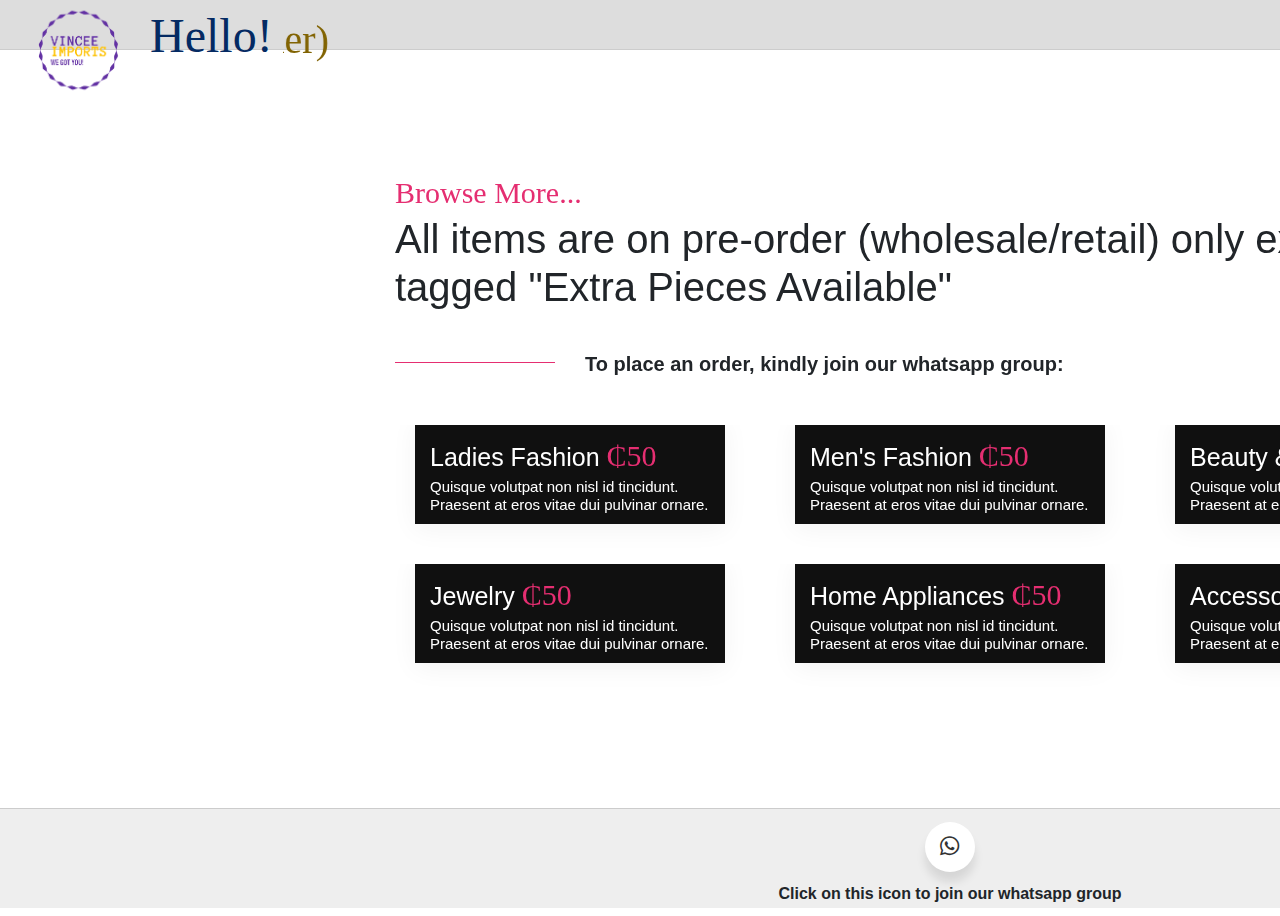
==== more.html @ bb544e9c "Vincee imports" ====
<!DOCTYPE html>
<html lang="en">
	<head>
		<meta charset="utf-8">
		<meta name="viewport" content="width=device-width, initial-scale=1, shrink-to-fit=no">

		<title>Vincee Imports (Wholesale/Retail Preorder)</title>
		
		<!--Style sheets-->
		<link rel="stylesheet" href="Styles/reset.css">
		<link rel="stylesheet" href="Styles/body.css">
		<link rel="stylesheet" href="Styles/header.css">
		<link rel="stylesheet" href="Styles/footer.css">
		<link rel="stylesheet" href="Styles/filters.css">
		<link rel="stylesheet" href="css/animate.css">
        <link href="css/bootstrap.min.css" rel=stylesheet>
        <link href="css/animate.css" rel="stylesheet">
        <link href="css/themify-icons.css" rel="stylesheet">
        <link href="css/flaticon.css" rel="stylesheet">
        <link href="modules/owl-carousel/owl.carousel.min.css" rel="stylesheet">
        <link href="modules/owl-carousel/owl.theme.default.min.css" rel="stylesheet">
        <link href="modules/magnific-popup/magnific-popup.css" rel="stylesheet">
        <link href="modules/swiper/swiper.min.css" rel="stylesheet">

		<!-- Link for logo icon -->
		<link rel="icon" href="Assets/Icons & Logos/icon.png">
		
		<!-- Font Awesome 5 CSS -->
		<link rel="stylesheet" href="https://cdnjs.cloudflare.com/ajax/libs/font-awesome/5.15.1/css/all.min.css">
	</head>
	<body>
		<header>
			<div id="page-wrapper">
				<header id="header">
					<div class="logo">
						<img id="header" src="Assets/Icons & Logos/images_logo.png" alt="Logo"  class="logo-img">
						<h0>
							<font size="20">
								Hello!<marquee direction="right" class="mov-text">Welcome to Vincee Imports (Wholesale/Retail Preorder)</marquee>
							</font></h0>
							<nav id="nav-bar" class="topnav-right">
								<button class="button-59" role="button">
									<a class="nav-link" href="Assets/Docs/VinCee Imports T&C.pdf">T&C</a>
								</button>
								<button class="button-59" role="button">
									<a class="nav-link" href="Assets/Docs/VinCee Imports FAQ.pdf">FAQ</a>
								</button>
							</nav>
					</div>
				</header>
			</div>
		</header>

        <!--div class="item animate-box" data-animate-effect="fadeInUp">
			<p>We source and ship quality but affordable products/goods from China & Turkey to Ghana. Get your quality and affordable products/goods directly from manufaturers and suppliers.</p>
		</!--div>
        <!-- General Services -->
        <div class="section-padding">
            <div class="container">
                <div class="row">
                    <div class="col-md-12 mb-30 animate-box" data-animate-effect="fadeInUp"> 
                        <span>Browse More...</span>
                        <h1>All items are on pre-order (wholesale/retail) only except those tagged "Extra Pieces Available"</h1> 
                    </div>
                </div>
                <div class="row">
                    <div class="col-md-12">
                        <div class="row">
                            <div class="col-md-2 animate-box" data-animate-effect="fadeInUp"> <span class="line-one"></span> </div>
                            <div class="col-md-7 mb-30 animate-box" data-animate-effect="fadeInUp">
                                <p><b>To place an order, kindly join our whatsapp group:</b></p>
                            </div>
                        </div>
                    </div>
                </div>
                <div class="row services">
                    <div class="col-md-4 mb-15">
                        <div class="item animate-box" data-animate-effect="fadeInUp">
                            <div class="position-re o-hidden"> <img src="images/services/s1.png" alt=""> </div>
                            <div class="con">
                                <h5><a href="#">Ladies Fashion <span class="price">₵50</span></a></h5>
                                <h6>Quisque volutpat non nisl id tincidunt. Praesent at eros vitae dui pulvinar ornare.</h6>
                            </div>
                        </div>
                    </div>
                    <div class="col-md-4 mb-15">
                        <div class="item animate-box" data-animate-effect="fadeInUp">
                            <div class="position-re o-hidden"> <img src="images/services/s3.jpg" alt=""> </div>
                            <div class="con">
                                <h5><a href="#">Men's Fashion <span class="price">₵50</span></a></h5>
                                <h6>Quisque volutpat non nisl id tincidunt. Praesent at eros vitae dui pulvinar ornare.</h6>
                            </div>
                        </div>
                    </div>
                    <div class="col-md-4 mb-15">
                        <div class="item animate-box" data-animate-effect="fadeInUp">
                            <div class="position-re o-hidden"> <img src="images/services/s4.jpg" alt=""> </div>
                            <div class="con">
                                <h5><a href="#">Beauty & Skin Care <span class="price">₵50</span></a></h5>
                                <h6>Quisque volutpat non nisl id tincidunt. Praesent at eros vitae dui pulvinar ornare.</h6>
                            </div>
                        </div>
                    </div>
                    <div class="col-md-4">
                        <div class="item animate-box" data-animate-effect="fadeInUp">
                            <div class="position-re o-hidden"> <img src="images/services/s2.jpg" alt=""> </div>
                            <div class="con">
                                <h5><a href="#">Jewelry <span class="price">₵50</span></a></h5>
                                <h6>Quisque volutpat non nisl id tincidunt. Praesent at eros vitae dui pulvinar ornare.</h6>
                            </div>
                        </div>
                    </div>
                    <div class="col-md-4">
                        <div class="item animate-box" data-animate-effect="fadeInUp">
                            <div class="position-re o-hidden"> <img src="images/services/s5.jpg" alt=""> </div>
                            <div class="con">
                                <h5><a href="#">Home Appliances <span class="price">₵50</span></a></h5>
                                <h6>Quisque volutpat non nisl id tincidunt. Praesent at eros vitae dui pulvinar ornare.</h6>
                            </div>
                        </div>
                    </div>
                    <div class="col-md-4">
                        <div class="item animate-box" data-animate-effect="fadeInUp">
                            <div class="position-re o-hidden"> <img src="images/services/s6.jpg" alt=""> </div>
                            <div class="con">
                                <h5><a href="#">Accessories <span class="price">₵50</span></a></h5>
                                <h6>Quisque volutpat non nisl id tincidunt. Praesent at eros vitae dui pulvinar ornare.</h6>
                            </div>
                        </div>
                    </div>
                </div>
         </div>
        </div>

        <footer>
			<div class="wrapper">
				<a href="https://chat.whatsapp.com/CLtGudvPCh4HajcG5uRpQR" class="icon whatsapp">
					<div class="tooltip">WhatsApp</div>
					<span><i class="fab fa-whatsapp"></i></span>
				</a><br>Click on this icon to join our whatsapp group</br>
			</div>
		</footer>	
	</body>
</html>
---- Styles/body.css ----
/*
 * === Global style ===
 */

/* Body style */
body {
  color: #242323;
  font: 14px Circular, "Helvetica Neue", Helvetica, Arial, sans-serif;
  font-style: normal;
  -webkit-font-smoothing: antialiased;
-moz-osx-font-smoothing: grayscale;
  background: #eee;
  min-width: 1900px;
  -moz-osx-font-smoothing: grayscale;
  -webkit-font-smoothing: antialiased;
  -moz-font-smoothing: antialiased;
  font-smoothing: antialiased;
}

/* Container style */
.container {
  margin: 30px auto;
  max-width: 1000px;
}

/* Strong style */
strong {
  font-weight: bold;
}

/* Paragraph - Welcome note */
p {
  font-weight: 700;
  font-size: 20px;
  display: flex;
  text-align: justify;
  margin: 30px auto;
  max-width: 1000px;
}

/* margins and paddings for the body*/
*{ margin: 0; padding: 0;}

/* Browse more - button design */
.my_button {
  appearance: none;
  background-color: #FFFFFF;
  border-width: 0;
  box-sizing: border-box;
  color: #000000;
  cursor: pointer;
  display: inline-block;
  font-family: Clarkson,Helvetica,sans-serif;
  font-size: 14px;
  font-weight: 500;
  letter-spacing: 0;
  line-height: 1em;
  margin: 0;
  opacity: 1;
  outline: 0;
  padding: 1.5em 2.2em;
  position: relative;
  text-align: center;
  text-decoration: none;
  text-rendering: geometricprecision;
  text-transform: uppercase;
  transition: opacity 300ms cubic-bezier(.694, 0, 0.335, 1),background-color 100ms cubic-bezier(.694, 0, 0.335, 1),color 100ms cubic-bezier(.694, 0, 0.335, 1);
  user-select: none;
  -webkit-user-select: none;
  touch-action: manipulation;
  vertical-align: baseline;
  white-space: nowrap;
}

.my_button:before {
  animation: opacityFallbackOut .5s step-end forwards;
  backface-visibility: hidden;
  background-color: #EBEBEB;
  clip-path: polygon(-1% 0, 0 0, -25% 100%, -1% 100%);
  content: "";
  height: 100%;
  left: 0;
  position: absolute;
  top: 0;
  transform: translateZ(0);
  transition: clip-path .5s cubic-bezier(.165, 0.84, 0.44, 1), -webkit-clip-path .5s cubic-bezier(.165, 0.84, 0.44, 1);
  width: 100%;
}

.my_button:hover:before {
  animation: opacityFallbackIn 0s step-start forwards;
  clip-path: polygon(0 0, 101% 0, 101% 101%, 0 101%);
}

.my_button:after {
  background-color: #FFFFFF;
}

.my_button span {
  z-index: 1;
  position: relative;
}

/* Brwose more centering */
.browse_more {
  display: flex;
  justify-content: center;
  align-items: center;
  height: 0px;
  margin: 50px;
}

a {
  color: #ACACAC;
}
a:hover {
  text-decoration: none;
  color: #e52e71;
}
a:link {
  text-decoration: none;
}
a:focus {
  outline: none;
}

.logo-img {
    width: 150px; /* Adjust as needed */
    height: auto; /* Keeps the aspect ratio */
}

img {
  -webkit-transition: all 0.5s;
  -o-transition: all 0.5s;
  transition: all 0.5s;
  color: #010101;
  width: 100%;
  height: auto;
}

/* Important */
.o-hidden {
  overflow: hidden;
}
.position-re {
  position: relative;
}
.full-width {
  width: 100%;
}
.bg-img {
  background-size: cover;
  background-repeat: no-repeat;
}
.bg-fixed {
  background-attachment: fixed;
}
.pattern {
  background-repeat: repeat;
  background-size: auto;
}
.bold {
  font-weight: 400;
}
.count {
  font-family: 'Teko', sans-serif;
}
.valign {
  display: -webkit-box;
  display: -ms-flexbox;
  display: flex;
  -webkit-box-align: center;
  -ms-flex-align: center;
  align-items: center;
}
.v-middle {
  position: absolute;
  width: 100%;
  top: 50%;
  left: 0;
  -webkit-transform: translate(0%, -50%);
  transform: translate(0%, -50%);
}

/* Important */
.container {
  padding-right: 30px;
  padding-left: 30px;
}
.js .animate-box {
  opacity: 0;
}
.section-padding {
  position: relative;
  padding: 90px 0;
}
.section-padding span {
  font-size: 30px;
  line-height: 1.5em;
  color: #e52e71;
  font-weight: 400;
  font-family: 'Long Cang', cursive;
}
.banner-padding {
  height: 70vh;
  background-position: center center;
}

.banner-padding h1 {
  color: #e52e71;
  font-size: 80px;
  text-transform: uppercase;
  letter-spacing: 1px;
  line-height: 1em;
}

.banner-padding h6 {
      color: #fff;
  font-size: 25px;
  font-family: 'Long Cang', cursive;
  line-height: 1em;
}

.img-grayscale img {
  -webkit-filter: grayscale(60%);
  -webkit-transition: .4s ease-in-out;
  -moz-filter: grayscale(60%);
  -moz-transition: .4s ease-in-out;
  -o-filter: grayscale(60%);
  -o-transition: .4s ease-in-out
}
.img-grayscale:hover img {
  -webkit-filter: grayscale(0%);
  -moz-filter: grayscale(0%);
  -o-filter: grayscale(0%)
}
.o-hidden {
  overflow: hidden;
}
.position-re {
  position: relative;
}
.full-width {
  width: 100% !important;
  padding-right: 15px;
  padding-left: 15px;
  margin-right: auto;
  margin-left: auto;
}
.bg-img {
  background-size: cover;
  background-repeat: no-repeat;
  background-position: center center;
  -webkit-background-size: cover;
-moz-background-size: cover;
-o-background-size: cover;

}
.bg-fixed {
  background-attachment: fixed;
}
.bg-gray {
  background: #010101;
}
.bg-light {
  background-color: #fff !important;
}
.mt-15 {
  margin-top: 15px;
}
.mt-30 {
  margin-top: 30px;
}
.mt-60 {
  margin-top: 60px;
}
.mt-100 {
  margin-top: 100px;
}
.mb-15 {
  margin-bottom: 15px;
}
.mb-30 {
  margin-bottom: 30px;
}
.mb-60 {
  margin-bottom: 60px;
}
.mb-100 {
  margin-bottom: 100px;
}
.pt-120 {
  padding-top: 120px;
}
.pt-140 {
  padding-top: 140px;
}
.line-one {
  -webkit-box-flex: 1;
  flex: 1 0;
  height: 1px;
  background-color: #e52e71;
  display: -webkit-box;
  display: flex;
  margin-top: 13px;
}
@media (max-width: 768px) {
  .line-one {
      display: none;
  }
}

.navbar-brand img {
  height: 100px;
  width: auto;
  display: block;
  -webkit-transition: all 0.3s ease-out;
  transition: all 0.3s ease-out;
}

/* ======= Services style 2 (images) ======= */
.services .item {
  position: relative;
  overflow: hidden;
}
.services .item:hover img {
  -webkit-filter: none;
  filter: none;
  -webkit-transform: scale(1.09, 1.09);
  transform: scale(1.09, 1.09);
  -webkit-filter: brightness(70%);
  -webkit-transition: all 1s ease;
  -moz-transition: all 1s ease;
  -o-transition: all 1s ease;
  -ms-transition: all 1s ease;
  transition: all 1s ease;
}
.services .item:hover .con {
  bottom: 0;
}
.services .item img {
  -webkit-transition: all .5s;
  transition: all .5s;
  -webkit-filter: brightness(100%);
}
.services .item .con {
      margin: -80px 20px 75px;
  padding: 14px 15px 10px 15px;
  background-color: #101010 !important;
  border-top: none;
  box-shadow: 0 5px 25px 0 rgba(0, 0, 0, .05);
  border-radius: 0;
  overflow: hidden;
  -webkit-transition: .2s cubic-bezier(.3, .58, .55, 1);
  transition: .2s cubic-bezier(.3, .58, .55, 1);
  bottom: -50px;
  position: relative;
}
.services .item .con .category {
  font-family: 'Teko', sans-serif;
  font-size: 12px;
  font-weight: 400;
  letter-spacing: 1px;
  text-transform: uppercase;
  word-spacing: 5px;
}
.services .item .con .category a {
  margin-right: 5px;
  position: relative;
}
.services .item .con .category a:last-child {
  margin-right: 0;
}
.services .item .con .category a:last-child:after {
  display: none;
}
.services .item .con h5,
.services .item .con h5 a {
  color: #fff;
  font-size: 25px;
  font-family: "Teko", sans-serif;
  font-weight: 500;
  margin-bottom: 0;
  text-transform: none;
}

.services .item .con h6,
.services .item .con h6 a {
  color: #fff;
  font-size: 15px;
  font-family: "Teko", sans-serif;
  font-weight: 200;
  margin-bottom: 0;
  text-transform: none;
}

.services .item .con h5:hover,
.services .item .con h5 a:hover {
  color: #e52e71;
}
.services .item .con p {
  font-size: 15px;
  margin-bottom: 0;
}
.services .item .con i {
  color: #fff;
  font-size: 20px;
}
.services .item .con .btn {
  margin-left: 0;
  border-radius: 30px;
  border-color: #fff;
  padding: 11px 30px;
}
.services .item .con .btn:hover {
  border-color: #e52e71;
}

/* service price */
.service-price {}
.services-price-info {}
.services-price-info .title {
    font-family: "Teko", sans-serif;
    color: #e52e71;
    margin-bottom: 10px;
    text-align: left;
    border-bottom: 1px dashed #e52e71;
    line-height: 2em;
}
.services-price-info .title .price {
    color: #e52e71;
    float: right;
}
.services-price-info .title {
    font-size: 25px;
    font-weight: 400;
}

/* ======= Owl Carousel custom style ======= */
.owl-theme .owl-nav.disabled + .owl-dots {
  margin-top: 0px;
  line-height: .7;
  position: relative;
}
.owl-theme .owl-dots .owl-dot span {
  width: 6px;
  height: 6px;
  margin: 0 2px;
  border-radius: 50%;
  background: #fff;
  border: 1px solid #fff;
}
.owl-theme .owl-dots .owl-dot.active span,
.owl-theme .owl-dots .owl-dot:hover span {
  background: #e52e71;
  border: 1px solid #e52e71;
}
.owl-theme .owl-nav [class*=owl-] {
  background-color: #e52e71;
  width: 30px;
  height: 30px;
  line-height: 25px;
  border-radius: 50%;
}
.owl-theme .owl-nav [class*=owl-] {
  color: #FFF;
  font-size: 12px;
  margin: 5px;
  padding: 4px 7px;
  background: #e52e71;
  display: inline-block;
  cursor: pointer;
  border-radius: 3px;
}
.owl-theme .owl-nav [class*=owl-] {
  background-color: transparent;
  border: 1px solid rgba(255, 255, 255, 0.6);
  width: 30px;
  height: 30px;
  line-height: 25px;
  border-radius: 50%;
  color: rgba(255, 255, 255, 0.6);
}
.owl-theme .owl-nav [class*=owl-]:hover {
  background-color: transparent;
  border: 1px solid #e52e71;
  color: #e52e71;
}
---- Styles/header.css ----
/*
 * === Header style ===
 */

/* Header style */
header {
  background: #ddd;
  border-bottom: 1px solid #ccc;
  height: 50px;
  width: 100%;
  position: static;
  display: block;
}
/** Header style **/

/* Links to the navigation (FAQ & T&C), button styles *
button {
  padding: 10px 10px 10px 10px;
  background-color:rgb(202, 198, 198);
  margin: 2px 2px;
  float: right;
  touch-action: manipulation;
  font-family: Inter, sans-serif
}*/

.button-59:focus {
  color: #171e29;
}

.button-59:hover {
  border-color: #06f;
  color: #06f;
  fill: #06f;
}

.button-59:active {
  border-color: #06f;
  color: #06f;
  fill: #06f;
}

.nav-link {
    font-weight: 400;
    margin-right: 0px;
    cursor: pointer;
    float: right;
}

.topnav-right {
  float: right; 
}

button {
    text-shadow: none;
    padding: 4px 10px 4px 10px;
    -webkit-box-shadow: none;
    box-shadow: none;
    line-height: 1em;
    font-size: 20px;
    font-weight: 400;
    border-style: solid;
    color: #fff;
    border-width: 0;
    -webkit-transition: background-color .15s ease-out;
    transition: background-color .15s ease-out;
    background-color: rgb(202, 198, 198);;
    margin: 3px 0;
    outline: none;
}

/** Links to the navigation (FAQ & T&C), button styles **/

/* Marquee tex (moving text) */
.mov-text {
  position: absolute;
  color: rgb(129, 99, 2);
  width: 1500%;
  font-family: Alex brush;
  font-size: 40px;
  font-weight: 500;
  margin: 10px;
}
/** Marquee tex (moving text) **/

/* Hello! text on the header */
h0 {
  position: absolute;
  align-items: center;
  text-align: center;
  font-family: Hughs;
  font-size: 30px;
  color: #042a63;
}
/** Hello! text on the header **/
---- Styles/footer.css ----
/*
 * === Footer style ===
 */

/* Footer style */
footer {
  align-items: center;
  background-color: #eee;
  border-top: 1px solid #ccc;
  bottom: 0;
  display: flex;
  height: 100px;
  justify-content: center;
  position: absolute;
  width: 100%;
  font-size: medium;
  font-weight: 700;
}

footer {
  position: relative;
}

/* Designs for social media icons in the footer*/

* {
  margin: 0;
  padding: 0;
}

*:focus,
*:active {
  outline: none !important;
  -webkit-tap-highlight-color: transparent;
}

.wrapper{
    padding: 10px;
    text-align: center;
}

.wrapper .icon{
  position: relative;
  background-color: #ffffff;
  border-radius: 50%;
  margin: 10px;
  width: 50px;
  height: 50px;
  line-height: 50px;
  font-size: 22px;
  display: inline-block;
  align-items: center;
  box-shadow: 0 10px 10px rgba(0, 0, 0, 0.1);
  cursor: pointer;
  transition: all 0.2s cubic-bezier(0.68, -0.55, 0.265, 1.55);
  color: #333;
  text-decoration: none;
}

.wrapper .tooltip {
  position: absolute;
  top: 0;
  line-height: 1.5;
  font-size: 14px;
  background-color: #ffffff;
  color: #ffffff;
  padding: 5px 8px;
  border-radius: 5px;
  box-shadow: 0 10px 10px rgba(0, 0, 0, 0.1);
  opacity: 0;
  pointer-events: none;
  transition: all 0.3s cubic-bezier(0.68, -0.55, 0.265, 1.55);
}

.wrapper .tooltip::before {
  position: absolute;
  content: "";
  height: 8px;
  width: 8px;
  background-color: #ffffff;
  bottom: -3px;
  left: 50%;
  transform: translate(-50%) rotate(45deg);
  transition: all 0.3s cubic-bezier(0.68, -0.55, 0.265, 1.55);
}

.wrapper .icon:hover .tooltip {
  top: -45px;
  opacity: 1;
  visibility: visible;
  pointer-events: auto;
}

.wrapper .icon:hover span,
.wrapper .icon:hover .tooltip {
  text-shadow: 0px -1px 0px rgba(0, 0, 0, 0.1);
}

.wrapper .facebook:hover,
.wrapper .facebook:hover .tooltip,
.wrapper .facebook:hover .tooltip::before {
  background-color: #3b5999;
  color: #ffffff;
}

.wrapper .twitter:hover,
.wrapper .twitter:hover .tooltip,
.wrapper .twitter:hover .tooltip::before {
  background-color: #46c1f6;
  color: #ffffff;
}

.wrapper .instagram:hover,
.wrapper .instagram:hover .tooltip,
.wrapper .instagram:hover .tooltip::before {
  background-color: #e1306c;
  color: #ffffff;
}

.wrapper .youtube:hover,
.wrapper .youtube:hover .tooltip,
.wrapper .youtube:hover .tooltip::before {
  background-color: #de463b;
  color: #ffffff;
}

.wrapper .whatsapp:hover,
.wrapper .whatsapp:hover .tooltip,
.wrapper .whatsapp:hover .tooltip::before {
  background-color: #09df02;
  color: #ffffff;
}

/* Add the social website link into the href attribute (to replace the #) */
---- Styles/filters.css ----
/*
 * === Filters class style ===
 */

/* Filters style */
.filters {
  background-color: #fff;
  border: 1px solid #ddd;
  border-radius: 4px;
  display: inline-block;
  height: 70px;
  width: 100%;
}
/** Filters style **/

/* Search button style */
.filters button {
  background:  #042a63;
  border: none;
  border-radius: 4px;
  color: #fff;
  float: right;
  font-size: 18px;
  height: 48px;
  margin: 12px 30px;
  width: 20%;
  cursor: pointer;
}

/* Search button hover opacity */
.filters button:hover {
  background-color: rgba(255, 90, 95, .9);
}
/** Search button style **/

/* Fashion and Home_appliances style */
.filters .Fashion,
.filters .Home_appliances {
  display: inline-block;
  height: 100%;
  position: relative;
  width: 25%;
}

/* Fashion border */
.filters .Fashion {
  border-right: 1px solid #ddd;
}

/* Fashion and Home_applianes hover opacity */
.filters .Fashion:hover,
.filters .Home_appliances:hover {
  background-color: #fafafa;
}

/* Fashion and Home_appliances popover menu */
.filters .popover {
  background-color: #fafafa;
  border: 1px solid #ddd;
  border-radius: 4px;
  display: none;
  position: absolute;
  width: 100%;
}

/* Fashion and Home_appliances popover hover */
.filters .Fashion:hover .popover,
.filters .Home_appliances:hover .popover {
  display: block;
}

/* Fashion list style */
.filters .Fashion ul {
  padding: 6px 0 6px 0;
}

/* Fashion list element margin */
.filters .Fashion li {
  margin: 0 auto 6px 3em;
}

/* Home_appliances list element margin */
.filters .Home_appliances li {
  margin: 12px auto 12px 30px;
}
/** Fashion and Home_appliances style **/

/*
 * --- Filters header style ---
 */

/* Header box sizing */
.filters h2,
.filters h3,
.filters h4 {
  -webkit-box-sizing: border-box;
     -moz-box-sizing: border-box;
          box-sizing: border-box;
}

/* Header 2 style */
.filters h2 {
  font-size: 16px;
  font-weight: bold;
  margin: 12px auto 0 30px;
}

/* Header 3 style */
.filters h3 {
  font-size: 1.17em;
  font-weight: 600;
  height: 50%;
  padding: 15.5px 0 0 30px;
}

/* Header 4 style */
.filters h4 {
  font-size: 14px;
  font-weight: 400;
  height: 50%;
  padding: 4.5px 0 12px 30px;
}
/** Header box sizing **/
---- css/themify-icons.css ----
@font-face {
	font-family: 'themify';
	src:url('../fonts/themify.eot');
	src:url('../fonts/themify.eot?#iefix') format('embedded-opentype'),
		url('../fonts/themify.woff') format('woff'),
		url('../fonts/themify.ttf') format('truetype'),
		url('../fonts/themify.svg') format('svg');
	font-weight: normal;
	font-style: normal;
}

[class^="ti-"], [class*=" ti-"] {
	font-family: 'themify';
	speak: none;
	font-style: normal;
	font-weight: normal;
	font-variant: normal;
	text-transform: none;
	line-height: 1;

	/* Better Font Rendering =========== */
	-webkit-font-smoothing: antialiased;
	-moz-osx-font-smoothing: grayscale;
}

.ti-wand:before {
	content: "\e600";
}
.ti-volume:before {
	content: "\e601";
}
.ti-user:before {
	content: "\e602";
}
.ti-unlock:before {
	content: "\e603";
}
.ti-unlink:before {
	content: "\e604";
}
.ti-trash:before {
	content: "\e605";
}
.ti-thought:before {
	content: "\e606";
}
.ti-target:before {
	content: "\e607";
}
.ti-tag:before {
	content: "\e608";
}
.ti-tablet:before {
	content: "\e609";
}
.ti-star:before {
	content: "\e60a";
}
.ti-spray:before {
	content: "\e60b";
}
.ti-signal:before {
	content: "\e60c";
}
.ti-shopping-cart:before {
	content: "\e60d";
}
.ti-shopping-cart-full:before {
	content: "\e60e";
}
.ti-settings:before {
	content: "\e60f";
}
.ti-search:before {
	content: "\e610";
}
.ti-zoom-in:before {
	content: "\e611";
}
.ti-zoom-out:before {
	content: "\e612";
}
.ti-cut:before {
	content: "\e613";
}
.ti-ruler:before {
	content: "\e614";
}
.ti-ruler-pencil:before {
	content: "\e615";
}
.ti-ruler-alt:before {
	content: "\e616";
}
.ti-bookmark:before {
	content: "\e617";
}
.ti-bookmark-alt:before {
	content: "\e618";
}
.ti-reload:before {
	content: "\e619";
}
.ti-plus:before {
	content: "\e61a";
}
.ti-pin:before {
	content: "\e61b";
}
.ti-pencil:before {
	content: "\e61c";
}
.ti-pencil-alt:before {
	content: "\e61d";
}
.ti-paint-roller:before {
	content: "\e61e";
}
.ti-paint-bucket:before {
	content: "\e61f";
}
.ti-na:before {
	content: "\e620";
}
.ti-mobile:before {
	content: "\e621";
}
.ti-minus:before {
	content: "\e622";
}
.ti-medall:before {
	content: "\e623";
}
.ti-medall-alt:before {
	content: "\e624";
}
.ti-marker:before {
	content: "\e625";
}
.ti-marker-alt:before {
	content: "\e626";
}
.ti-arrow-up:before {
	content: "\e627";
}
.ti-arrow-right:before {
	content: "\e628";
}
.ti-arrow-left:before {
	content: "\e629";
}
.ti-arrow-down:before {
	content: "\e62a";
}
.ti-lock:before {
	content: "\e62b";
}
.ti-location-arrow:before {
	content: "\e62c";
}
.ti-link:before {
	content: "\e62d";
}
.ti-layout:before {
	content: "\e62e";
}
.ti-layers:before {
	content: "\e62f";
}
.ti-layers-alt:before {
	content: "\e630";
}
.ti-key:before {
	content: "\e631";
}
.ti-import:before {
	content: "\e632";
}
.ti-image:before {
	content: "\e633";
}
.ti-heart:before {
	content: "\e634";
}
.ti-heart-broken:before {
	content: "\e635";
}
.ti-hand-stop:before {
	content: "\e636";
}
.ti-hand-open:before {
	content: "\e637";
}
.ti-hand-drag:before {
	content: "\e638";
}
.ti-folder:before {
	content: "\e639";
}
.ti-flag:before {
	content: "\e63a";
}
.ti-flag-alt:before {
	content: "\e63b";
}
.ti-flag-alt-2:before {
	content: "\e63c";
}
.ti-eye:before {
	content: "\e63d";
}
.ti-export:before {
	content: "\e63e";
}
.ti-exchange-vertical:before {
	content: "\e63f";
}
.ti-desktop:before {
	content: "\e640";
}
.ti-cup:before {
	content: "\e641";
}
.ti-crown:before {
	content: "\e642";
}
.ti-comments:before {
	content: "\e643";
}
.ti-comment:before {
	content: "\e644";
}
.ti-comment-alt:before {
	content: "\e645";
}
.ti-close:before {
	content: "\e646";
}
.ti-clip:before {
	content: "\e647";
}
.ti-angle-up:before {
	content: "\e648";
}
.ti-angle-right:before {
	content: "\e649";
}
.ti-angle-left:before {
	content: "\e64a";
}
.ti-angle-down:before {
	content: "\e64b";
}
.ti-check:before {
	content: "\e64c";
}
.ti-check-box:before {
	content: "\e64d";
}
.ti-camera:before {
	content: "\e64e";
}
.ti-announcement:before {
	content: "\e64f";
}
.ti-brush:before {
	content: "\e650";
}
.ti-briefcase:before {
	content: "\e651";
}
.ti-bolt:before {
	content: "\e652";
}
.ti-bolt-alt:before {
	content: "\e653";
}
.ti-blackboard:before {
	content: "\e654";
}
.ti-bag:before {
	content: "\e655";
}
.ti-move:before {
	content: "\e656";
}
.ti-arrows-vertical:before {
	content: "\e657";
}
.ti-arrows-horizontal:before {
	content: "\e658";
}
.ti-fullscreen:before {
	content: "\e659";
}
.ti-arrow-top-right:before {
	content: "\e65a";
}
.ti-arrow-top-left:before {
	content: "\e65b";
}
.ti-arrow-circle-up:before {
	content: "\e65c";
}
.ti-arrow-circle-right:before {
	content: "\e65d";
}
.ti-arrow-circle-left:before {
	content: "\e65e";
}
.ti-arrow-circle-down:before {
	content: "\e65f";
}
.ti-angle-double-up:before {
	content: "\e660";
}
.ti-angle-double-right:before {
	content: "\e661";
}
.ti-angle-double-left:before {
	content: "\e662";
}
.ti-angle-double-down:before {
	content: "\e663";
}
.ti-zip:before {
	content: "\e664";
}
.ti-world:before {
	content: "\e665";
}
.ti-wheelchair:before {
	content: "\e666";
}
.ti-view-list:before {
	content: "\e667";
}
.ti-view-list-alt:before {
	content: "\e668";
}
.ti-view-grid:before {
	content: "\e669";
}
.ti-uppercase:before {
	content: "\e66a";
}
.ti-upload:before {
	content: "\e66b";
}
.ti-underline:before {
	content: "\e66c";
}
.ti-truck:before {
	content: "\e66d";
}
.ti-timer:before {
	content: "\e66e";
}
.ti-ticket:before {
	content: "\e66f";
}
.ti-thumb-up:before {
	content: "\e670";
}
.ti-thumb-down:before {
	content: "\e671";
}
.ti-text:before {
	content: "\e672";
}
.ti-stats-up:before {
	content: "\e673";
}
.ti-stats-down:before {
	content: "\e674";
}
.ti-split-v:before {
	content: "\e675";
}
.ti-split-h:before {
	content: "\e676";
}
.ti-smallcap:before {
	content: "\e677";
}
.ti-shine:before {
	content: "\e678";
}
.ti-shift-right:before {
	content: "\e679";
}
.ti-shift-left:before {
	content: "\e67a";
}
.ti-shield:before {
	content: "\e67b";
}
.ti-notepad:before {
	content: "\e67c";
}
.ti-server:before {
	content: "\e67d";
}
.ti-quote-right:before {
	content: "\e67e";
}
.ti-quote-left:before {
	content: "\e67f";
}
.ti-pulse:before {
	content: "\e680";
}
.ti-printer:before {
	content: "\e681";
}
.ti-power-off:before {
	content: "\e682";
}
.ti-plug:before {
	content: "\e683";
}
.ti-pie-chart:before {
	content: "\e684";
}
.ti-paragraph:before {
	content: "\e685";
}
.ti-panel:before {
	content: "\e686";
}
.ti-package:before {
	content: "\e687";
}
.ti-music:before {
	content: "\e688";
}
.ti-music-alt:before {
	content: "\e689";
}
.ti-mouse:before {
	content: "\e68a";
}
.ti-mouse-alt:before {
	content: "\e68b";
}
.ti-money:before {
	content: "\e68c";
}
.ti-microphone:before {
	content: "\e68d";
}
.ti-menu:before {
	content: "\e68e";
}
.ti-menu-alt:before {
	content: "\e68f";
}
.ti-map:before {
	content: "\e690";
}
.ti-map-alt:before {
	content: "\e691";
}
.ti-loop:before {
	content: "\e692";
}
.ti-location-pin:before {
	content: "\e693";
}
.ti-list:before {
	content: "\e694";
}
.ti-light-bulb:before {
	content: "\e695";
}
.ti-Italic:before {
	content: "\e696";
}
.ti-info:before {
	content: "\e697";
}
.ti-infinite:before {
	content: "\e698";
}
.ti-id-badge:before {
	content: "\e699";
}
.ti-hummer:before {
	content: "\e69a";
}
.ti-home:before {
	content: "\e69b";
}
.ti-help:before {
	content: "\e69c";
}
.ti-headphone:before {
	content: "\e69d";
}
.ti-harddrives:before {
	content: "\e69e";
}
.ti-harddrive:before {
	content: "\e69f";
}
.ti-gift:before {
	content: "\e6a0";
}
.ti-game:before {
	content: "\e6a1";
}
.ti-filter:before {
	content: "\e6a2";
}
.ti-files:before {
	content: "\e6a3";
}
.ti-file:before {
	content: "\e6a4";
}
.ti-eraser:before {
	content: "\e6a5";
}
.ti-envelope:before {
	content: "\e6a6";
}
.ti-download:before {
	content: "\e6a7";
}
.ti-direction:before {
	content: "\e6a8";
}
.ti-direction-alt:before {
	content: "\e6a9";
}
.ti-dashboard:before {
	content: "\e6aa";
}
.ti-control-stop:before {
	content: "\e6ab";
}
.ti-control-shuffle:before {
	content: "\e6ac";
}
.ti-control-play:before {
	content: "\e6ad";
}
.ti-control-pause:before {
	content: "\e6ae";
}
.ti-control-forward:before {
	content: "\e6af";
}
.ti-control-backward:before {
	content: "\e6b0";
}
.ti-cloud:before {
	content: "\e6b1";
}
.ti-cloud-up:before {
	content: "\e6b2";
}
.ti-cloud-down:before {
	content: "\e6b3";
}
.ti-clipboard:before {
	content: "\e6b4";
}
.ti-car:before {
	content: "\e6b5";
}
.ti-calendar:before {
	content: "\e6b6";
}
.ti-book:before {
	content: "\e6b7";
}
.ti-bell:before {
	content: "\e6b8";
}
.ti-basketball:before {
	content: "\e6b9";
}
.ti-bar-chart:before {
	content: "\e6ba";
}
.ti-bar-chart-alt:before {
	content: "\e6bb";
}
.ti-back-right:before {
	content: "\e6bc";
}
.ti-back-left:before {
	content: "\e6bd";
}
.ti-arrows-corner:before {
	content: "\e6be";
}
.ti-archive:before {
	content: "\e6bf";
}
.ti-anchor:before {
	content: "\e6c0";
}
.ti-align-right:before {
	content: "\e6c1";
}
.ti-align-left:before {
	content: "\e6c2";
}
.ti-align-justify:before {
	content: "\e6c3";
}
.ti-align-center:before {
	content: "\e6c4";
}
.ti-alert:before {
	content: "\e6c5";
}
.ti-alarm-clock:before {
	content: "\e6c6";
}
.ti-agenda:before {
	content: "\e6c7";
}
.ti-write:before {
	content: "\e6c8";
}
.ti-window:before {
	content: "\e6c9";
}
.ti-widgetized:before {
	content: "\e6ca";
}
.ti-widget:before {
	content: "\e6cb";
}
.ti-widget-alt:before {
	content: "\e6cc";
}
.ti-wallet:before {
	content: "\e6cd";
}
.ti-video-clapper:before {
	content: "\e6ce";
}
.ti-video-camera:before {
	content: "\e6cf";
}
.ti-vector:before {
	content: "\e6d0";
}
.ti-themify-logo:before {
	content: "\e6d1";
}
.ti-themify-favicon:before {
	content: "\e6d2";
}
.ti-themify-favicon-alt:before {
	content: "\e6d3";
}
.ti-support:before {
	content: "\e6d4";
}
.ti-stamp:before {
	content: "\e6d5";
}
.ti-split-v-alt:before {
	content: "\e6d6";
}
.ti-slice:before {
	content: "\e6d7";
}
.ti-shortcode:before {
	content: "\e6d8";
}
.ti-shift-right-alt:before {
	content: "\e6d9";
}
.ti-shift-left-alt:before {
	content: "\e6da";
}
.ti-ruler-alt-2:before {
	content: "\e6db";
}
.ti-receipt:before {
	content: "\e6dc";
}
.ti-pin2:before {
	content: "\e6dd";
}
.ti-pin-alt:before {
	content: "\e6de";
}
.ti-pencil-alt2:before {
	content: "\e6df";
}
.ti-palette:before {
	content: "\e6e0";
}
.ti-more:before {
	content: "\e6e1";
}
.ti-more-alt:before {
	content: "\e6e2";
}
.ti-microphone-alt:before {
	content: "\e6e3";
}
.ti-magnet:before {
	content: "\e6e4";
}
.ti-line-double:before {
	content: "\e6e5";
}
.ti-line-dotted:before {
	content: "\e6e6";
}
.ti-line-dashed:before {
	content: "\e6e7";
}
.ti-layout-width-full:before {
	content: "\e6e8";
}
.ti-layout-width-default:before {
	content: "\e6e9";
}
.ti-layout-width-default-alt:before {
	content: "\e6ea";
}
.ti-layout-tab:before {
	content: "\e6eb";
}
.ti-layout-tab-window:before {
	content: "\e6ec";
}
.ti-layout-tab-v:before {
	content: "\e6ed";
}
.ti-layout-tab-min:before {
	content: "\e6ee";
}
.ti-layout-slider:before {
	content: "\e6ef";
}
.ti-layout-slider-alt:before {
	content: "\e6f0";
}
.ti-layout-sidebar-right:before {
	content: "\e6f1";
}
.ti-layout-sidebar-none:before {
	content: "\e6f2";
}
.ti-layout-sidebar-left:before {
	content: "\e6f3";
}
.ti-layout-placeholder:before {
	content: "\e6f4";
}
.ti-layout-menu:before {
	content: "\e6f5";
}
.ti-layout-menu-v:before {
	content: "\e6f6";
}
.ti-layout-menu-separated:before {
	content: "\e6f7";
}
.ti-layout-menu-full:before {
	content: "\e6f8";
}
.ti-layout-media-right-alt:before {
	content: "\e6f9";
}
.ti-layout-media-right:before {
	content: "\e6fa";
}
.ti-layout-media-overlay:before {
	content: "\e6fb";
}
.ti-layout-media-overlay-alt:before {
	content: "\e6fc";
}
.ti-layout-media-overlay-alt-2:before {
	content: "\e6fd";
}
.ti-layout-media-left-alt:before {
	content: "\e6fe";
}
.ti-layout-media-left:before {
	content: "\e6ff";
}
.ti-layout-media-center-alt:before {
	content: "\e700";
}
.ti-layout-media-center:before {
	content: "\e701";
}
.ti-layout-list-thumb:before {
	content: "\e702";
}
.ti-layout-list-thumb-alt:before {
	content: "\e703";
}
.ti-layout-list-post:before {
	content: "\e704";
}
.ti-layout-list-large-image:before {
	content: "\e705";
}
.ti-layout-line-solid:before {
	content: "\e706";
}
.ti-layout-grid4:before {
	content: "\e707";
}
.ti-layout-grid3:before {
	content: "\e708";
}
.ti-layout-grid2:before {
	content: "\e709";
}
.ti-layout-grid2-thumb:before {
	content: "\e70a";
}
.ti-layout-cta-right:before {
	content: "\e70b";
}
.ti-layout-cta-left:before {
	content: "\e70c";
}
.ti-layout-cta-center:before {
	content: "\e70d";
}
.ti-layout-cta-btn-right:before {
	content: "\e70e";
}
.ti-layout-cta-btn-left:before {
	content: "\e70f";
}
.ti-layout-column4:before {
	content: "\e710";
}
.ti-layout-column3:before {
	content: "\e711";
}
.ti-layout-column2:before {
	content: "\e712";
}
.ti-layout-accordion-separated:before {
	content: "\e713";
}
.ti-layout-accordion-merged:before {
	content: "\e714";
}
.ti-layout-accordion-list:before {
	content: "\e715";
}
.ti-ink-pen:before {
	content: "\e716";
}
.ti-info-alt:before {
	content: "\e717";
}
.ti-help-alt:before {
	content: "\e718";
}
.ti-headphone-alt:before {
	content: "\e719";
}
.ti-hand-point-up:before {
	content: "\e71a";
}
.ti-hand-point-right:before {
	content: "\e71b";
}
.ti-hand-point-left:before {
	content: "\e71c";
}
.ti-hand-point-down:before {
	content: "\e71d";
}
.ti-gallery:before {
	content: "\e71e";
}
.ti-face-smile:before {
	content: "\e71f";
}
.ti-face-sad:before {
	content: "\e720";
}
.ti-credit-card:before {
	content: "\e721";
}
.ti-control-skip-forward:before {
	content: "\e722";
}
.ti-control-skip-backward:before {
	content: "\e723";
}
.ti-control-record:before {
	content: "\e724";
}
.ti-control-eject:before {
	content: "\e725";
}
.ti-comments-smiley:before {
	content: "\e726";
}
.ti-brush-alt:before {
	content: "\e727";
}
.ti-youtube:before {
	content: "\e728";
}
.ti-vimeo:before {
	content: "\e729";
}
.ti-twitter:before {
	content: "\e72a";
}
.ti-time:before {
	content: "\e72b";
}
.ti-tumblr:before {
	content: "\e72c";
}
.ti-skype:before {
	content: "\e72d";
}
.ti-share:before {
	content: "\e72e";
}
.ti-share-alt:before {
	content: "\e72f";
}
.ti-rocket:before {
	content: "\e730";
}
.ti-pinterest:before {
	content: "\e731";
}
.ti-new-window:before {
	content: "\e732";
}
.ti-microsoft:before {
	content: "\e733";
}
.ti-list-ol:before {
	content: "\e734";
}
.ti-linkedin:before {
	content: "\e735";
}
.ti-layout-sidebar-2:before {
	content: "\e736";
}
.ti-layout-grid4-alt:before {
	content: "\e737";
}
.ti-layout-grid3-alt:before {
	content: "\e738";
}
.ti-layout-grid2-alt:before {
	content: "\e739";
}
.ti-layout-column4-alt:before {
	content: "\e73a";
}
.ti-layout-column3-alt:before {
	content: "\e73b";
}
.ti-layout-column2-alt:before {
	content: "\e73c";
}
.ti-instagram:before {
	content: "\e73d";
}
.ti-google:before {
	content: "\e73e";
}
.ti-github:before {
	content: "\e73f";
}
.ti-flickr:before {
	content: "\e740";
}
.ti-facebook:before {
	content: "\e741";
}
.ti-dropbox:before {
	content: "\e742";
}
.ti-dribbble:before {
	content: "\e743";
}
.ti-apple:before {
	content: "\e744";
}
.ti-android:before {
	content: "\e745";
}
.ti-save:before {
	content: "\e746";
}
.ti-save-alt:before {
	content: "\e747";
}
.ti-yahoo:before {
	content: "\e748";
}
.ti-wordpress:before {
	content: "\e749";
}
.ti-vimeo-alt:before {
	content: "\e74a";
}
.ti-twitter-alt:before {
	content: "\e74b";
}
.ti-tumblr-alt:before {
	content: "\e74c";
}
.ti-trello:before {
	content: "\e74d";
}
.ti-stack-overflow:before {
	content: "\e74e";
}
.ti-soundcloud:before {
	content: "\e74f";
}
.ti-sharethis:before {
	content: "\e750";
}
.ti-sharethis-alt:before {
	content: "\e751";
}
.ti-reddit:before {
	content: "\e752";
}
.ti-pinterest-alt:before {
	content: "\e753";
}
.ti-microsoft-alt:before {
	content: "\e754";
}
.ti-linux:before {
	content: "\e755";
}
.ti-jsfiddle:before {
	content: "\e756";
}
.ti-joomla:before {
	content: "\e757";
}
.ti-html5:before {
	content: "\e758";
}
.ti-flickr-alt:before {
	content: "\e759";
}
.ti-email:before {
	content: "\e75a";
}
.ti-drupal:before {
	content: "\e75b";
}
.ti-dropbox-alt:before {
	content: "\e75c";
}
.ti-css3:before {
	content: "\e75d";
}
.ti-rss:before {
	content: "\e75e";
}
.ti-rss-alt:before {
	content: "\e75f";
}
---- css/flaticon.css ----
/*
  	Flaticon icon font: Flaticon
  	Creation date: 13/07/2018 08:37
  	*/

@font-face {
  font-family: "Flaticon";
  src: url("../fonts/Flaticon.eot");
  src: url("../fonts/Flaticon.eot?#iefix") format("embedded-opentype"),
       url("../fonts/Flaticon.woff") format("woff"),
       url("../fonts/Flaticon.ttf") format("truetype"),
       url("../fonts/Flaticon.svg#Flaticon") format("svg");
  font-weight: normal;
  font-style: normal;
}

@media screen and (-webkit-min-device-pixel-ratio:0) {
  @font-face {
    font-family: "Flaticon";
    src: url("../fonts/Flaticon.svg#Flaticon") format("svg");
  }
}

[class^="flaticon-"]:before, [class*=" flaticon-"]:before,
[class^="flaticon-"]:after, [class*=" flaticon-"]:after {   
  font-family: Flaticon;
font-style: normal;
}

.flaticon-001-makeup-6:before { content: "\f100"; }
.flaticon-002-eyeliner:before { content: "\f101"; }
.flaticon-003-cotton-1:before { content: "\f102"; }
.flaticon-004-perfume:before { content: "\f103"; }
.flaticon-005-cream-2:before { content: "\f104"; }
.flaticon-006-powder-4:before { content: "\f105"; }
.flaticon-007-mascara-4:before { content: "\f106"; }
.flaticon-008-box:before { content: "\f107"; }
.flaticon-009-makeup-5:before { content: "\f108"; }
.flaticon-010-powder-3:before { content: "\f109"; }
.flaticon-011-spray:before { content: "\f10a"; }
.flaticon-012-eye-shadow-1:before { content: "\f10b"; }
.flaticon-013-facial-mask-1:before { content: "\f10c"; }
.flaticon-014-brushes:before { content: "\f10d"; }
.flaticon-015-facial-mask:before { content: "\f10e"; }
.flaticon-016-woman:before { content: "\f10f"; }
.flaticon-017-soap:before { content: "\f110"; }
.flaticon-018-scissors:before { content: "\f111"; }
.flaticon-019-mascara-3:before { content: "\f112"; }
.flaticon-020-mirror:before { content: "\f113"; }
.flaticon-021-liner-1:before { content: "\f114"; }
.flaticon-022-eyelashes-curler:before { content: "\f115"; }
.flaticon-023-mascara-2:before { content: "\f116"; }
.flaticon-024-makeup-4:before { content: "\f117"; }
.flaticon-025-makeup-3:before { content: "\f118"; }
.flaticon-026-blush-1:before { content: "\f119"; }
.flaticon-027-eye:before { content: "\f11a"; }
.flaticon-028-mascara-1:before { content: "\f11b"; }
.flaticon-029-brush:before { content: "\f11c"; }
.flaticon-030-cream-1:before { content: "\f11d"; }
.flaticon-031-powder-2:before { content: "\f11e"; }
.flaticon-032-makeup-2:before { content: "\f11f"; }
.flaticon-033-lipstick-1:before { content: "\f120"; }
.flaticon-034-eyebrow:before { content: "\f121"; }
.flaticon-035-makeup-1:before { content: "\f122"; }
.flaticon-036-mascara:before { content: "\f123"; }
.flaticon-037-dressing-table:before { content: "\f124"; }
.flaticon-038-powder-1:before { content: "\f125"; }
.flaticon-039-make-up:before { content: "\f126"; }
.flaticon-040-eye-shadow:before { content: "\f127"; }
.flaticon-041-lipstick:before { content: "\f128"; }
.flaticon-042-lips:before { content: "\f129"; }
.flaticon-043-eyelashes:before { content: "\f12a"; }
.flaticon-044-blush:before { content: "\f12b"; }
.flaticon-045-eyelid:before { content: "\f12c"; }
.flaticon-046-cotton:before { content: "\f12d"; }
.flaticon-047-cream:before { content: "\f12e"; }
.flaticon-048-makeup:before { content: "\f12f"; }
.flaticon-049-liner:before { content: "\f130"; }
.flaticon-050-powder:before { content: "\f131"; }
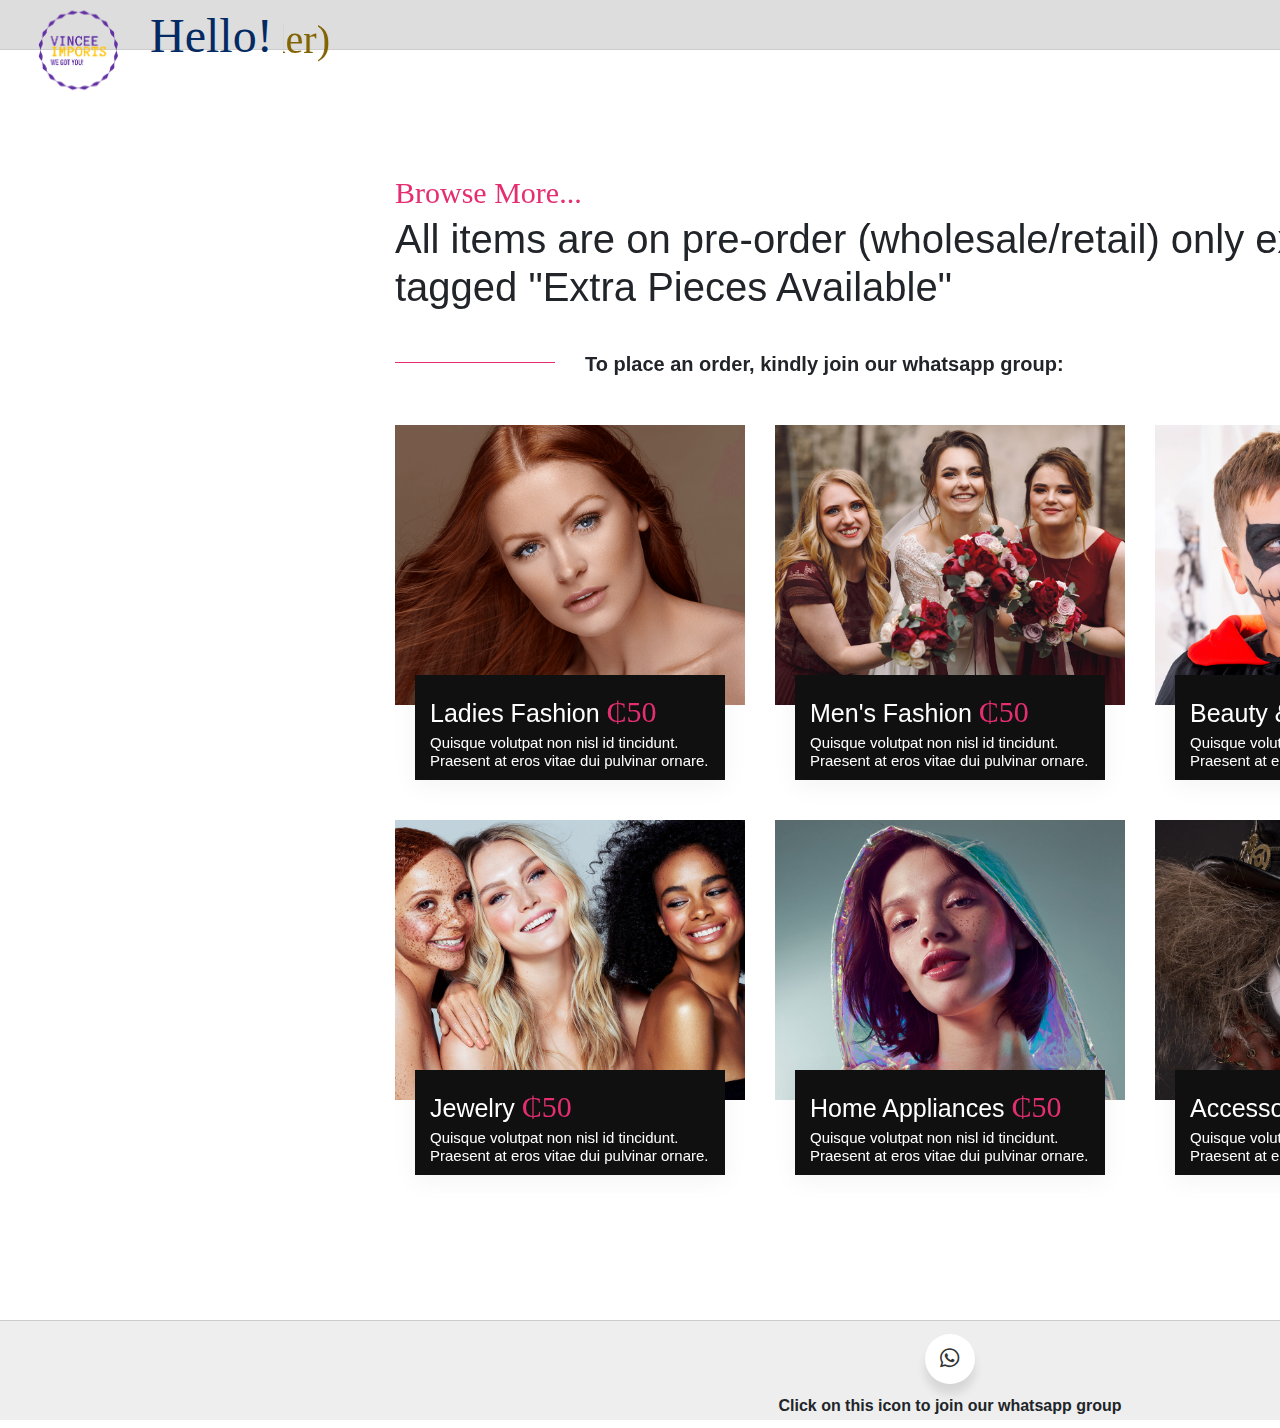
==== commit 68ff74ad: "Update more.html" ====
--- a/more.html
+++ b/more.html
@@ -4,7 +4,7 @@
 		<meta charset="utf-8">
 		<meta name="viewport" content="width=device-width, initial-scale=1, shrink-to-fit=no">
 
-		<title>Vincee Imports (Wholesale/Retail Preorder)</title>
+		<title>Vincee Imports - Wholesale/Retail Preorder</title>
 		
 		<!--Style sheets-->
 		<link rel="stylesheet" href="Styles/reset.css">
@@ -13,14 +13,14 @@
 		<link rel="stylesheet" href="Styles/footer.css">
 		<link rel="stylesheet" href="Styles/filters.css">
 		<link rel="stylesheet" href="css/animate.css">
-        <link href="css/bootstrap.min.css" rel=stylesheet>
-        <link href="css/animate.css" rel="stylesheet">
-        <link href="css/themify-icons.css" rel="stylesheet">
-        <link href="css/flaticon.css" rel="stylesheet">
-        <link href="modules/owl-carousel/owl.carousel.min.css" rel="stylesheet">
-        <link href="modules/owl-carousel/owl.theme.default.min.css" rel="stylesheet">
-        <link href="modules/magnific-popup/magnific-popup.css" rel="stylesheet">
-        <link href="modules/swiper/swiper.min.css" rel="stylesheet">
+        	<link href="css/bootstrap.min.css" rel=stylesheet>
+        	<link href="css/animate.css" rel="stylesheet">
+        	<link href="css/themify-icons.css" rel="stylesheet">
+        	<link href="css/flaticon.css" rel="stylesheet">
+        	<link href="modules/owl-carousel/owl.carousel.min.css" rel="stylesheet">
+        	<link href="modules/owl-carousel/owl.theme.default.min.css" rel="stylesheet">
+        	<link href="modules/magnific-popup/magnific-popup.css" rel="stylesheet">
+        	<link href="modules/swiper/swiper.min.css" rel="stylesheet">
 
 		<!-- Link for logo icon -->
 		<link rel="icon" href="Assets/Icons & Logos/icon.png">
@@ -76,7 +76,7 @@
                 <div class="row services">
                     <div class="col-md-4 mb-15">
                         <div class="item animate-box" data-animate-effect="fadeInUp">
-                            <div class="position-re o-hidden"> <img src="images/services/s1.png" alt=""> </div>
+                            <div class="position-re o-hidden"> <img src="images/s1.png" alt=""> </div>
                             <div class="con">
                                 <h5><a href="#">Ladies Fashion <span class="price">₵50</span></a></h5>
                                 <h6>Quisque volutpat non nisl id tincidunt. Praesent at eros vitae dui pulvinar ornare.</h6>
@@ -85,7 +85,7 @@
                     </div>
                     <div class="col-md-4 mb-15">
                         <div class="item animate-box" data-animate-effect="fadeInUp">
-                            <div class="position-re o-hidden"> <img src="images/services/s3.jpg" alt=""> </div>
+                            <div class="position-re o-hidden"> <img src="images/s3.jpg" alt=""> </div>
                             <div class="con">
                                 <h5><a href="#">Men's Fashion <span class="price">₵50</span></a></h5>
                                 <h6>Quisque volutpat non nisl id tincidunt. Praesent at eros vitae dui pulvinar ornare.</h6>
@@ -94,7 +94,7 @@
                     </div>
                     <div class="col-md-4 mb-15">
                         <div class="item animate-box" data-animate-effect="fadeInUp">
-                            <div class="position-re o-hidden"> <img src="images/services/s4.jpg" alt=""> </div>
+                            <div class="position-re o-hidden"> <img src="images/s4.jpg" alt=""> </div>
                             <div class="con">
                                 <h5><a href="#">Beauty & Skin Care <span class="price">₵50</span></a></h5>
                                 <h6>Quisque volutpat non nisl id tincidunt. Praesent at eros vitae dui pulvinar ornare.</h6>
@@ -103,7 +103,7 @@
                     </div>
                     <div class="col-md-4">
                         <div class="item animate-box" data-animate-effect="fadeInUp">
-                            <div class="position-re o-hidden"> <img src="images/services/s2.jpg" alt=""> </div>
+                            <div class="position-re o-hidden"> <img src="images/s2.jpg" alt=""> </div>
                             <div class="con">
                                 <h5><a href="#">Jewelry <span class="price">₵50</span></a></h5>
                                 <h6>Quisque volutpat non nisl id tincidunt. Praesent at eros vitae dui pulvinar ornare.</h6>
@@ -112,7 +112,7 @@
                     </div>
                     <div class="col-md-4">
                         <div class="item animate-box" data-animate-effect="fadeInUp">
-                            <div class="position-re o-hidden"> <img src="images/services/s5.jpg" alt=""> </div>
+                            <div class="position-re o-hidden"> <img src="images/s5.jpg" alt=""> </div>
                             <div class="con">
                                 <h5><a href="#">Home Appliances <span class="price">₵50</span></a></h5>
                                 <h6>Quisque volutpat non nisl id tincidunt. Praesent at eros vitae dui pulvinar ornare.</h6>
@@ -121,7 +121,7 @@
                     </div>
                     <div class="col-md-4">
                         <div class="item animate-box" data-animate-effect="fadeInUp">
-                            <div class="position-re o-hidden"> <img src="images/services/s6.jpg" alt=""> </div>
+                            <div class="position-re o-hidden"> <img src="images/s6.jpg" alt=""> </div>
                             <div class="con">
                                 <h5><a href="#">Accessories <span class="price">₵50</span></a></h5>
                                 <h6>Quisque volutpat non nisl id tincidunt. Praesent at eros vitae dui pulvinar ornare.</h6>
@@ -141,4 +141,4 @@
 			</div>
 		</footer>	
 	</body>
-</html>+</html>
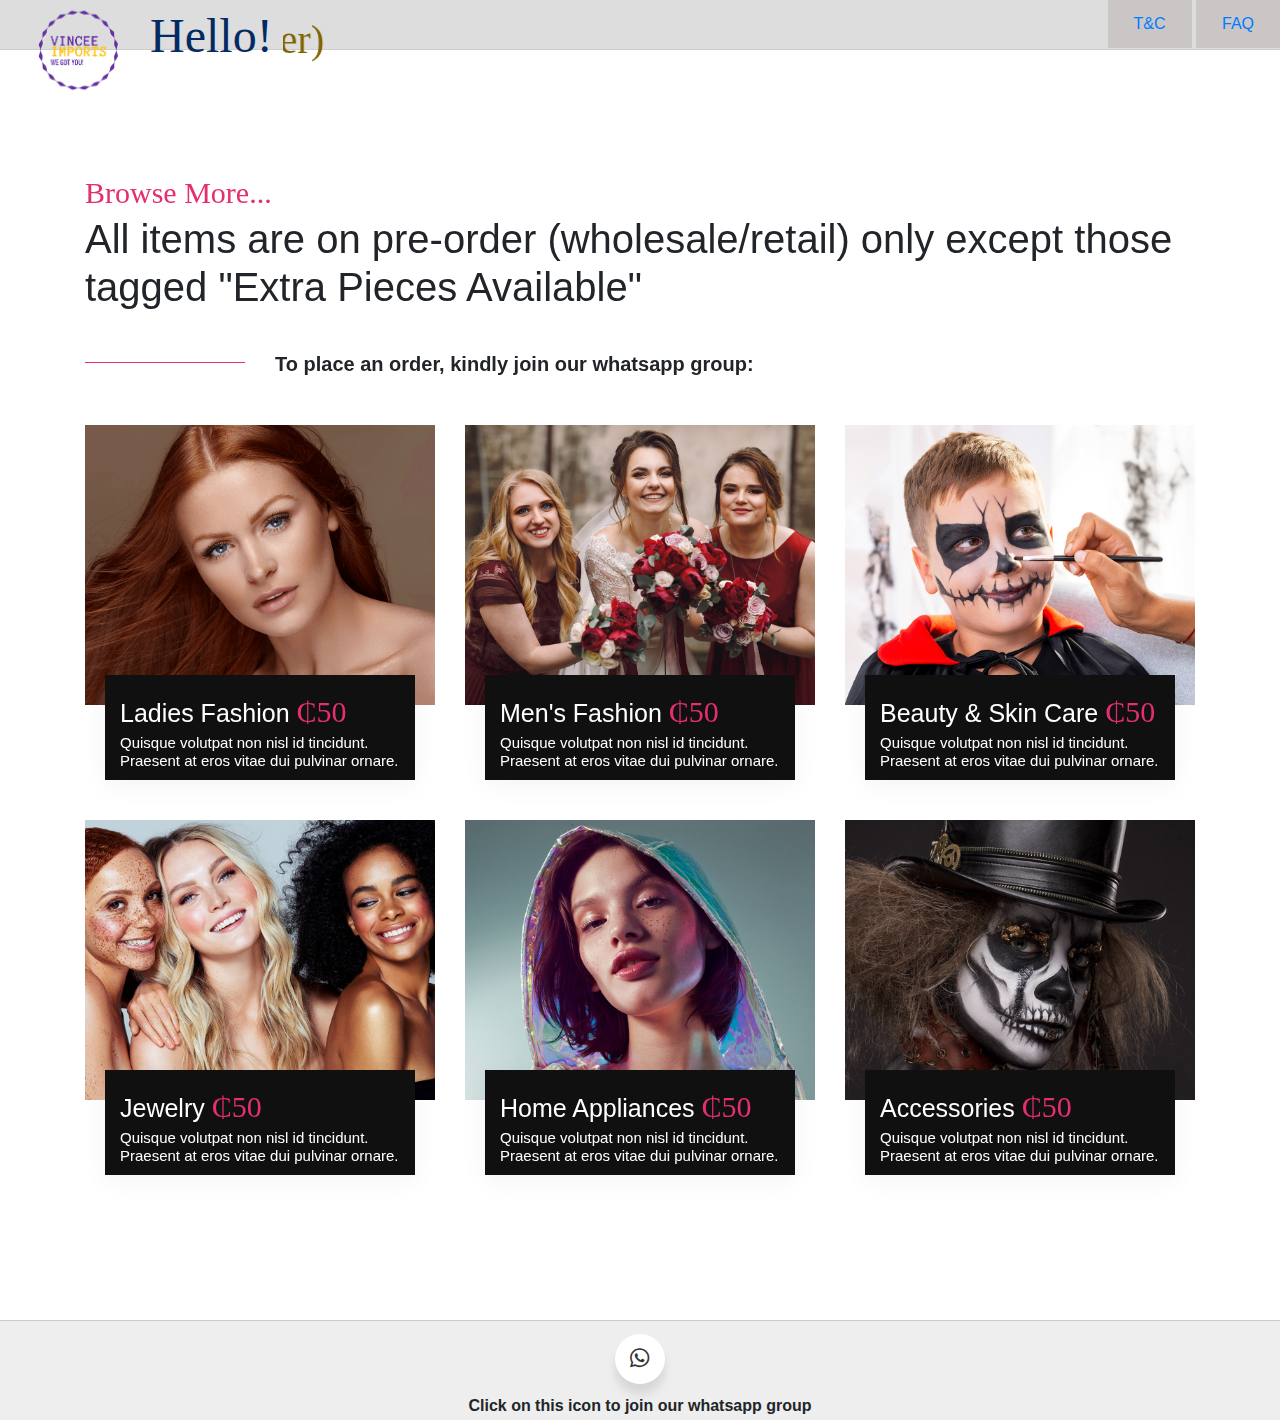
==== commit 88d2df28: "Update more.html" ====
--- a/more.html
+++ b/more.html
@@ -2,7 +2,8 @@
 <html lang="en">
 	<head>
 		<meta charset="utf-8">
-		<meta name="viewport" content="width=device-width, initial-scale=1, shrink-to-fit=no">
+    		<meta http-equiv="X-UA-Compatible" content="IE=edge">
+    		<meta name="viewport" content="width=device-width, initial-scale=1">
 
 		<title>Vincee Imports - Wholesale/Retail Preorder</title>
 		
--- a/Styles/body.css
+++ b/Styles/body.css
@@ -4,17 +4,21 @@
 
 /* Body style */
 body {
+    -moz-osx-font-smoothing: grayscale;
+    -webkit-font-smoothing: antialiased;
+    -moz-font-smoothing: antialiased;
+    font-smoothing: antialiased;
+}
+
+body {
   color: #242323;
-  font: 14px Circular, "Helvetica Neue", Helvetica, Arial, sans-serif;
+  font: 15px Circular, "Helvetica Neue", Helvetica, Arial, sans-serif;
   font-style: normal;
-  -webkit-font-smoothing: antialiased;
--moz-osx-font-smoothing: grayscale;
+  line-height: 1.75em;
   background: #eee;
-  min-width: 1900px;
-  -moz-osx-font-smoothing: grayscale;
-  -webkit-font-smoothing: antialiased;
-  -moz-font-smoothing: antialiased;
-  font-smoothing: antialiased;
+  font-weight: 400;
+  position: relative;
+  /*min-width: 1900px;*/
 }
 
 /* Container style */
@@ -485,4 +489,4 @@
   background-color: transparent;
   border: 1px solid #e52e71;
   color: #e52e71;
-}+}
